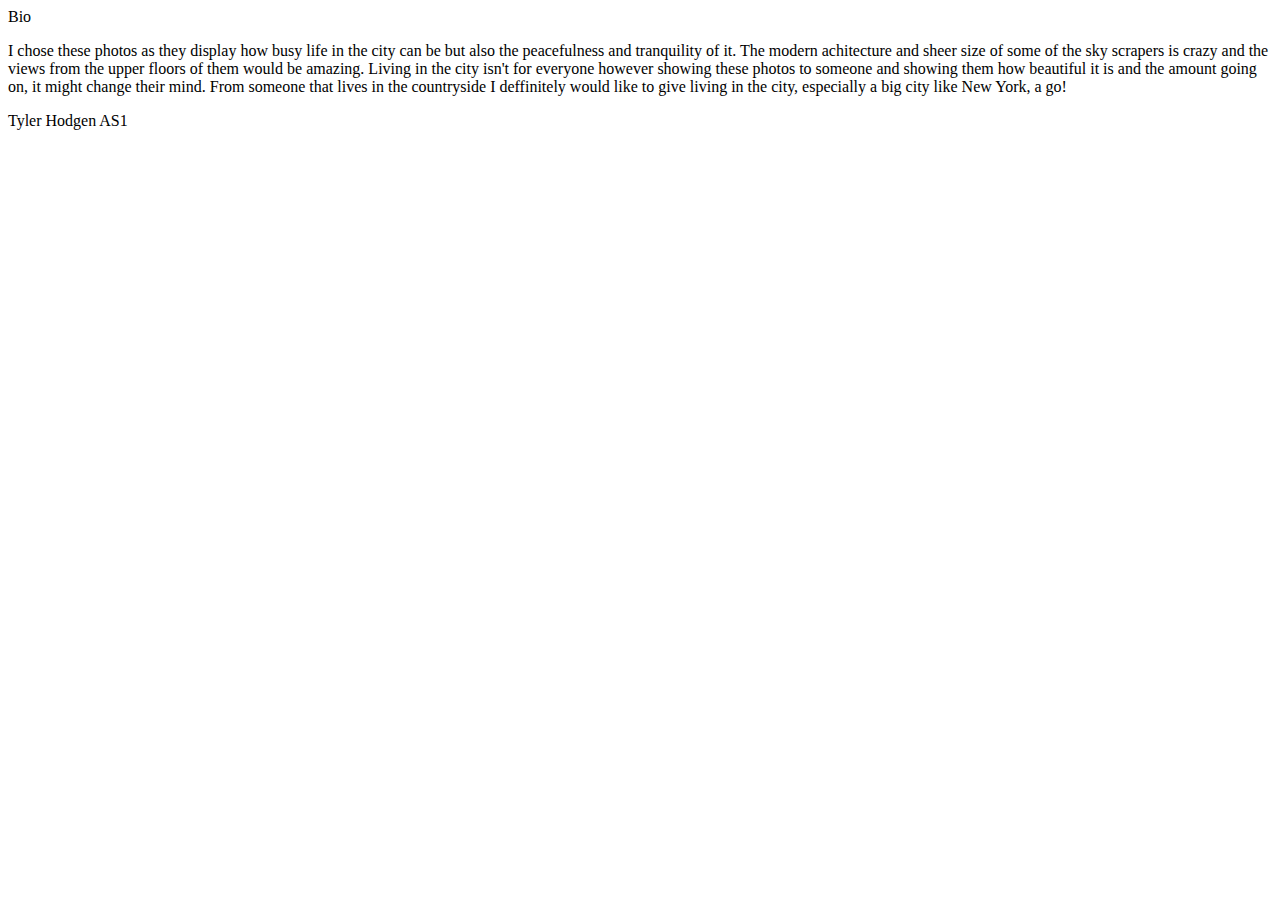
==== bio.html @ e7a9091a "Add files via upload" ====
<!DOCTYPE html>
<html>
    <head>
        <link href="main.css" rel="stylesheet"/>
        <meta charset="utf-8">
        <title>Bio</title>
    </head>
    <body>
        <header>Bio</header>
        <p>I chose these photos as they display how busy life in the city can be but also the peacefulness and tranquility of it.
            The modern achitecture and sheer size of some of the sky scrapers is crazy and the views from the upper floors of them would
            be amazing. Living in the city isn't for everyone however showing these photos to someone and showing them how beautiful it
            is and the amount going on, it might change their mind. From someone that lives in the countryside I deffinitely would like 
            to give living in the city, especially a big city like New York, a go!</p>
            <footer>Tyler Hodgen AS1</footer>
    </body>
</html>
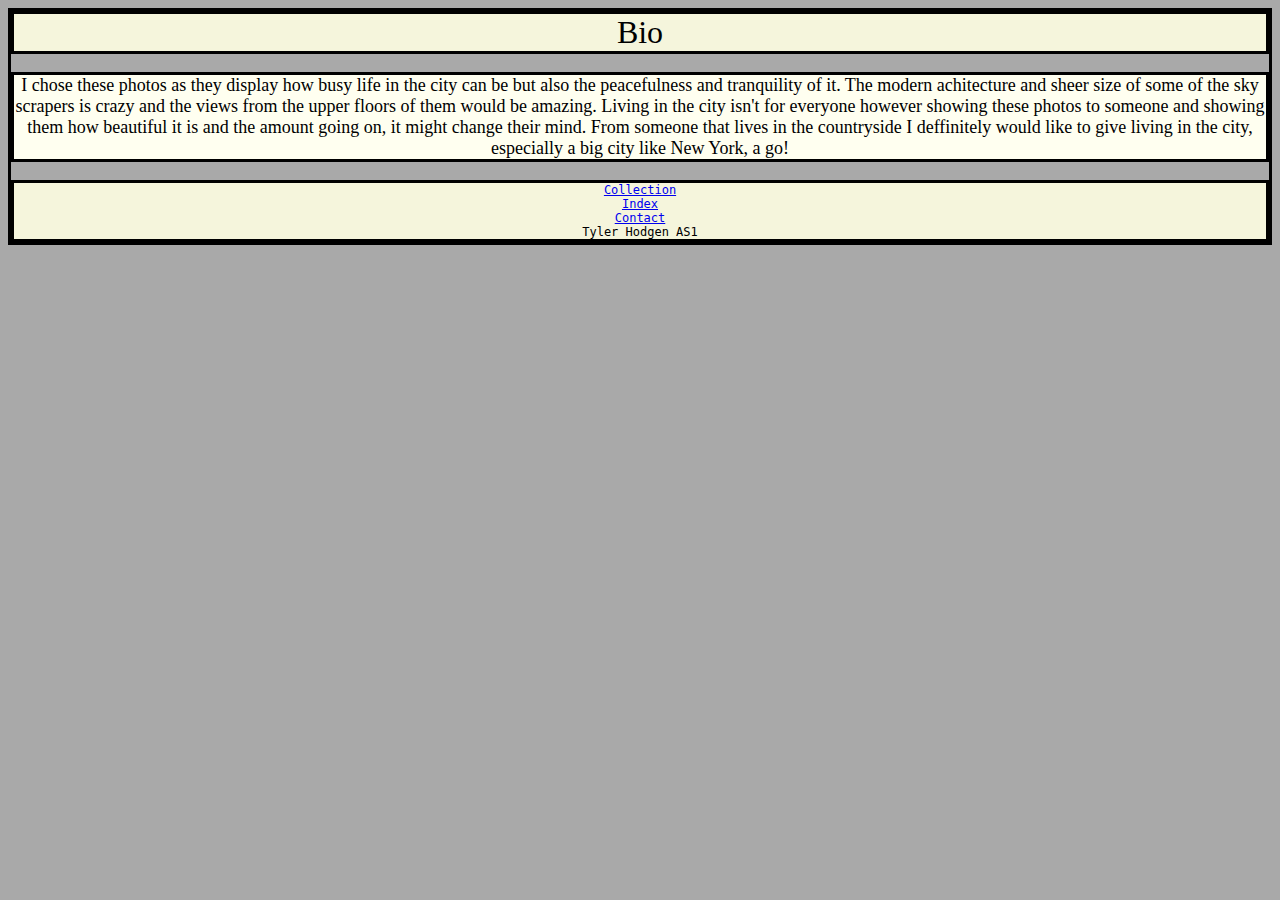
==== commit 0a65cbe3: "Add files via upload" ====
--- a/bio.html
+++ b/bio.html
@@ -12,6 +12,9 @@
             be amazing. Living in the city isn't for everyone however showing these photos to someone and showing them how beautiful it
             is and the amount going on, it might change their mind. From someone that lives in the countryside I deffinitely would like 
             to give living in the city, especially a big city like New York, a go!</p>
-            <footer>Tyler Hodgen AS1</footer>
+            <footer><a href="collection.html">Collection</a><br>
+                <a href="index.html">Index</a><br>
+                <a href="contact.html">Contact</a><br>
+                Tyler Hodgen AS1 </footer>
     </body>
 </html>--- a/main.css
+++ b/main.css
@@ -0,0 +1,44 @@
+body {
+    font-family: sans-serif;
+    text-align: center;
+    background-color: darkgrey;
+    border: black solid;
+}
+
+header{
+    font-family: fantasy;
+    text-align: center;
+    background-color: beige;
+    font-size: xx-large;
+    border: black solid;
+}
+
+h1 {
+    font-family: Courier;
+    background-color: ivory;
+    column-count: 2;
+    height: min-content;
+    border: black solid; 
+}
+
+h2{
+    background-color: ivory;
+    border: black solid; 
+
+}
+
+p {
+    font-family: initial;
+    font-size: large;
+    text-align: center;
+    background-color: ivory;
+    border: black solid;
+}
+
+footer{
+    font-family: monospace;
+    text-align: center;
+    background-color: beige;
+    font-size: small;
+    border: black solid;
+}    
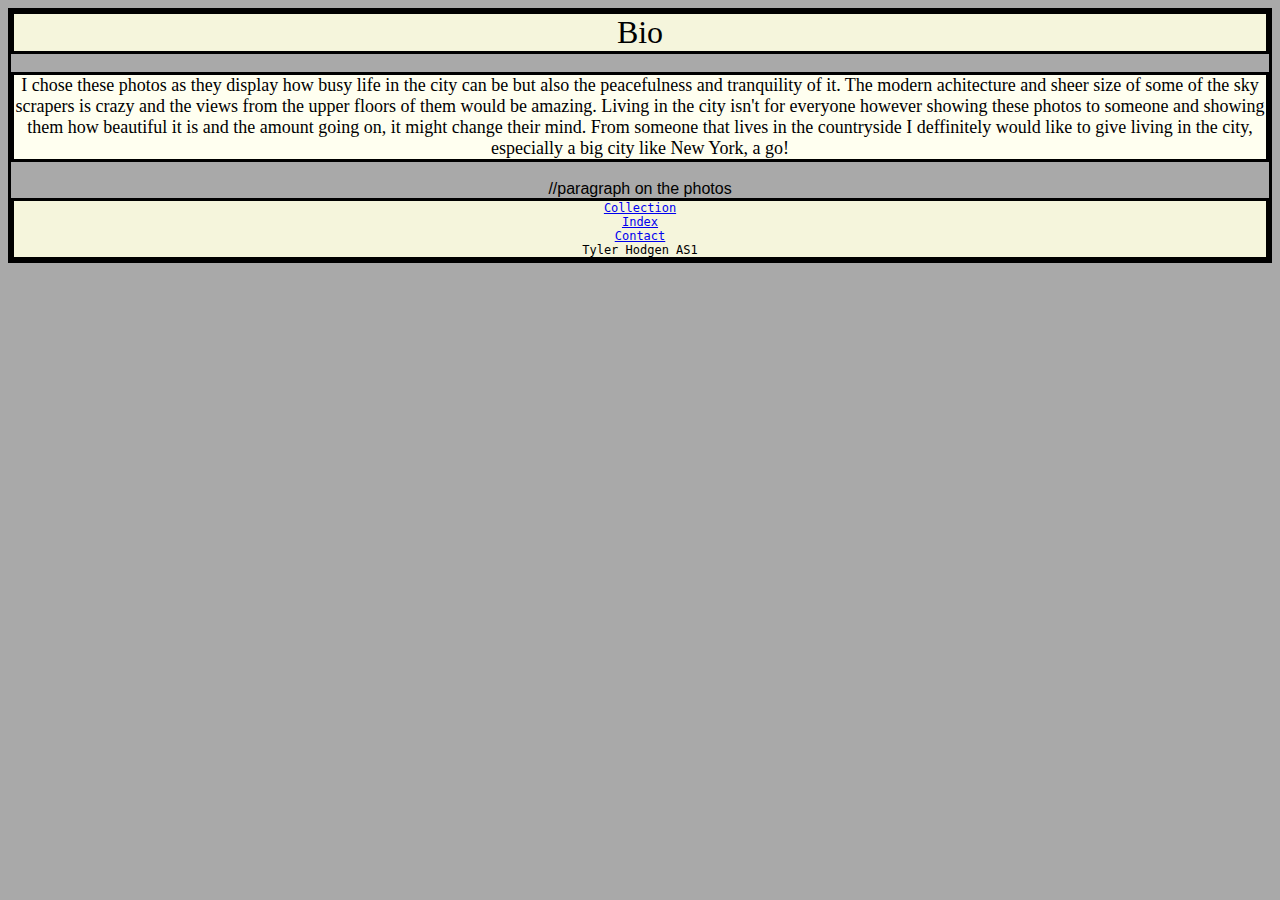
==== commit 520c2c2b: "Add files via upload" ====
--- a/bio.html
+++ b/bio.html
@@ -11,7 +11,7 @@
             The modern achitecture and sheer size of some of the sky scrapers is crazy and the views from the upper floors of them would
             be amazing. Living in the city isn't for everyone however showing these photos to someone and showing them how beautiful it
             is and the amount going on, it might change their mind. From someone that lives in the countryside I deffinitely would like 
-            to give living in the city, especially a big city like New York, a go!</p>
+            to give living in the city, especially a big city like New York, a go!</p> //paragraph on the photos
             <footer><a href="collection.html">Collection</a><br>
                 <a href="index.html">Index</a><br>
                 <a href="contact.html">Contact</a><br>
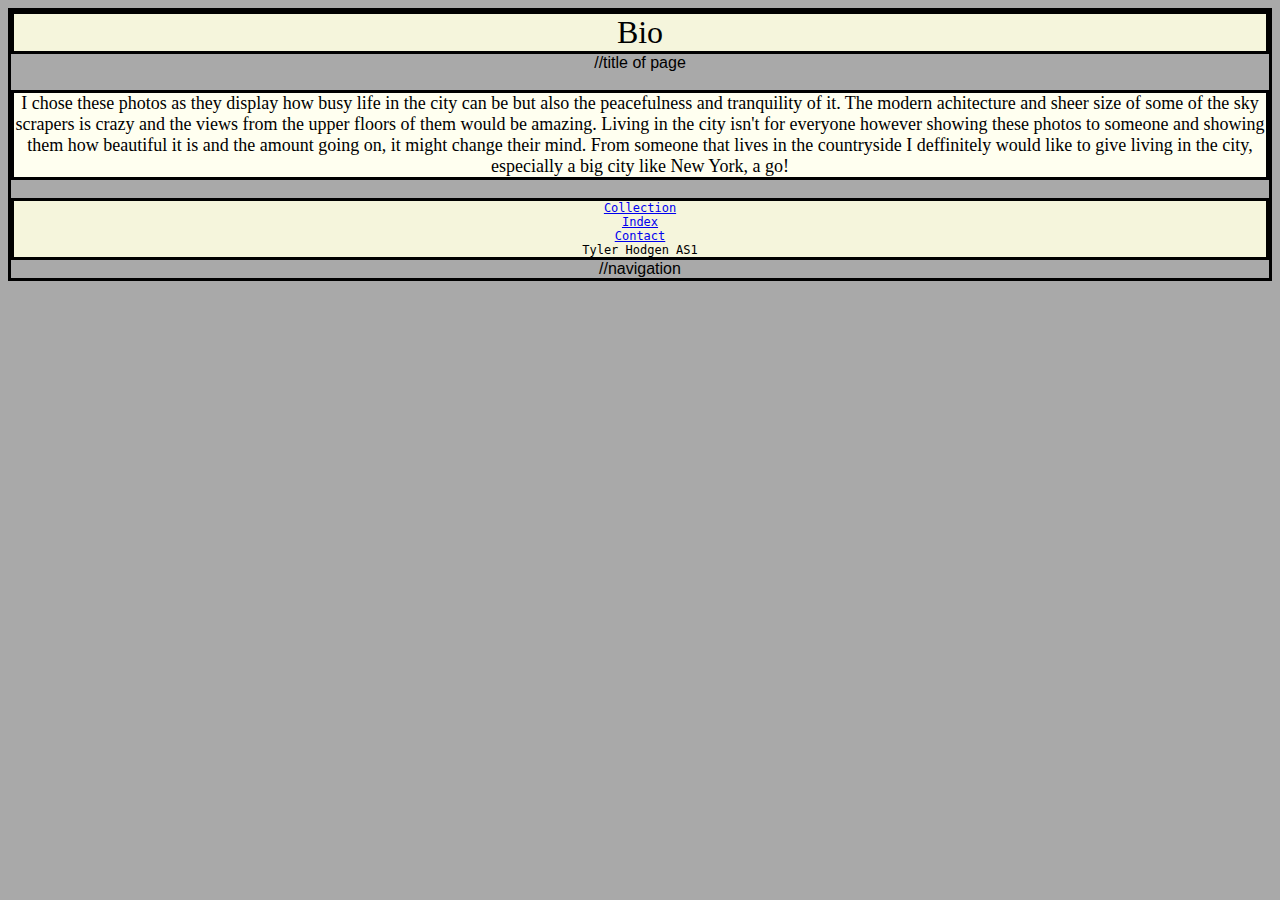
==== commit aab4e240: "Add files via upload" ====
--- a/bio.html
+++ b/bio.html
@@ -1,20 +1,21 @@
 <!DOCTYPE html>
 <html>
+    
     <head>
         <link href="main.css" rel="stylesheet"/>
         <meta charset="utf-8">
         <title>Bio</title>
     </head>
     <body>
-        <header>Bio</header>
+        <header>Bio</header> //title of page
         <p>I chose these photos as they display how busy life in the city can be but also the peacefulness and tranquility of it.
             The modern achitecture and sheer size of some of the sky scrapers is crazy and the views from the upper floors of them would
             be amazing. Living in the city isn't for everyone however showing these photos to someone and showing them how beautiful it
             is and the amount going on, it might change their mind. From someone that lives in the countryside I deffinitely would like 
-            to give living in the city, especially a big city like New York, a go!</p> //paragraph on the photos
+            to give living in the city, especially a big city like New York, a go!</p>
             <footer><a href="collection.html">Collection</a><br>
                 <a href="index.html">Index</a><br>
                 <a href="contact.html">Contact</a><br>
-                Tyler Hodgen AS1 </footer>
+                Tyler Hodgen AS1 </footer> //navigation
     </body>
 </html>--- a/main.css
+++ b/main.css
@@ -16,10 +16,10 @@
 h1 {
     font-family: Courier;
     background-color: ivory;
-    column-count: 2;
+    column-count: 2; 
     height: min-content;
     border: black solid; 
-}
+} 
 
 h2{
     background-color: ivory;
